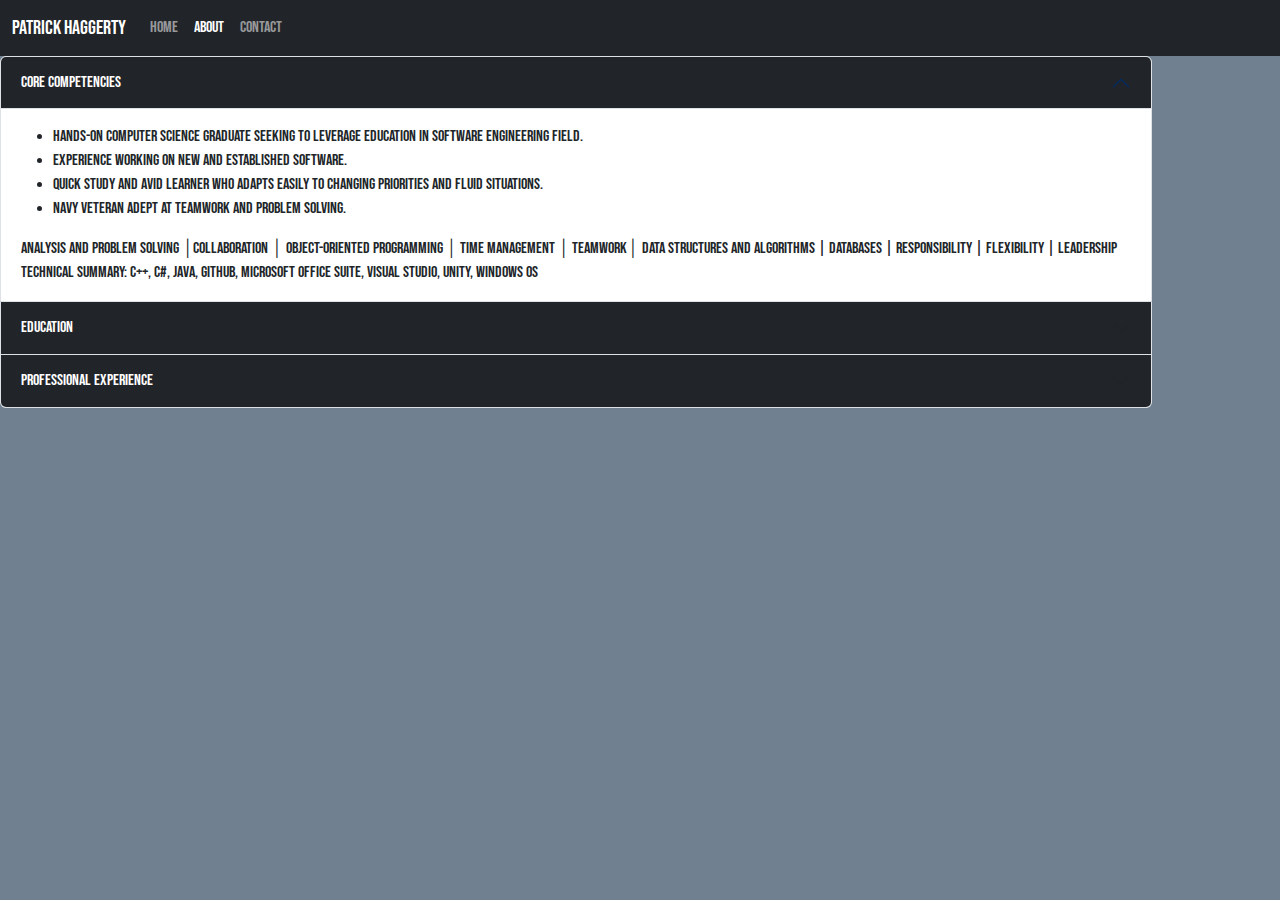
==== about.html @ 49dc31ff "Added about.html, contact.html, and resources folder with pictures" ====
<!DOCTYPE html>
<html lang="en">
  <head>
    <meta charset="UTF-8" />
    <meta http-equiv="X-UA-Compatible" content="IE=edge" />
    <meta name="viewport" content="width=device-width, initial-scale=1.0" />
    <title>Patrick About</title>
    <link
      rel="stylesheet"
      href="https://cdn.jsdelivr.net/npm/bootstrap@5.2.0-beta1/dist/css/bootstrap.min.css"
    />
    <link
      href="https://fonts.googleapis.com/css2?family=Bebas+Neue&display=swap"
      rel="stylesheet"
    />
    <link rel="stylesheet" href="./style.css" />
  </head>
  <body>
    <!-- Navbar -->
    <nav class="navbar navbar-expand-lg navbar-dark bg-dark">
      <div class="container-fluid">
        <a class="navbar-brand" href="#">Patrick Haggerty</a>
        <button
          class="navbar-toggler"
          type="button"
          data-bs-toggle="collapse"
          data-bs-target="#navbarNavAltMarkup"
          aria-controls="navbarNavAltMarkup"
          aria-expanded="false"
          aria-label="Toggle navigation"
        >
          <span class="navbar-toggler-icon"></span>
        </button>
        <div class="collapse navbar-collapse" id="navbarNavAltMarkup">
          <div class="navbar-nav">
            <a class="nav-link" href="./index.html">Home</a>
            <a class="nav-link active" aria-current="page" href="./about.html"
              >About</a
            >
            <a class="nav-link" href="./contact.html">Contact</a>
          </div>
        </div>
      </div>
    </nav>

    <!-- About -->
    <div class="accordion" style="width: 90%" id="accordionAbout">
      <div class="accordion-item">
        <h2 class="accordion-header" id="headingOne">
          <button
            class="accordion-button bg-dark text-bg-secondary"
            type="button"
            data-bs-toggle="collapse"
            data-bs-target="#collapseOne"
            aria-expanded="true"
            aria-controls="collapseOne"
          >
            CORE COMPETENCIES
          </button>
        </h2>
        <div
          id="collapseOne"
          class="accordion-collapse collapse show"
          aria-labelledby="headingOne"
          data-bs-parent="#accordionExample"
        >
          <div class="accordion-body">
            <ul>
              <li>
                Hands-on Computer Science graduate seeking to leverage education
                in software engineering field.
              </li>
              <li>Experience working on new and established software.</li>
              <li>
                Quick study and avid learner who adapts easily to changing
                priorities and fluid situations.
              </li>
              <li>Navy veteran adept at teamwork and problem solving.</li>
            </ul>
            Analysis and Problem Solving │Collaboration │ Object-Oriented
            Programming │ Time Management │ Teamwork│ Data Structures and
            Algorithms | Databases | Responsibility | Flexibility | Leadership
            <br />
            Technical Summary: C++, C#, Java, GitHub, Microsoft Office Suite,
            Visual Studio, Unity, Windows OS
          </div>
        </div>
      </div>
      <div class="accordion-item">
        <h2 class="accordion-header" id="headingTwo">
          <button
            class="accordion-button collapsed bg-dark text-bg-secondary"
            type="button"
            data-bs-toggle="collapse"
            data-bs-target="#collapseTwo"
            aria-expanded="false"
            aria-controls="collapseTwo"
          >
            EDUCATION
          </button>
        </h2>
        <div
          id="collapseTwo"
          class="accordion-collapse collapse"
          aria-labelledby="headingTwo"
          data-bs-parent="#accordionExample"
        >
          <div class="accordion-body">
            <strong>Graduate Certificate in Information Security</strong> Keller
            Graduate School, San Jose, December 2021
            <br />
            <strong>BS Computer Information Systems / Programming</strong> DeVry
            University, San Jose, CA, April 2021
            <br />
            <strong>Relevant Coursework: </strong> Logic and Design, Programming
            with Lab, Object Oriented Programming with Lab, Software Engineering
            I, Data Structures and Algorithms, Software Engineering II,
            Architecture and Operating Systems with Lab, Mobile Device
            Programming
          </div>
        </div>
      </div>
      <div class="accordion-item">
        <h2 class="accordion-header" id="headingThree">
          <button
            class="accordion-button collapsed bg-dark text-bg-secondary"
            type="button"
            data-bs-toggle="collapse"
            data-bs-target="#collapseThree"
            aria-expanded="false"
            aria-controls="collapseThree"
          >
            PROFESSIONAL EXPERIENCE
          </button>
        </h2>
        <div
          id="collapseThree"
          class="accordion-collapse collapse"
          aria-labelledby="headingThree"
          data-bs-parent="#accordionExample"
        >
          <div class="accordion-body">
            <strong>Team Lead</strong>
            <br />
            DeVry University with Chicago Department of Aviation / Senior
            Project / October 2020 – September 2021
            <ul>
              <li>
                Led a team of 10+ people in the development of tablet games for
                the Chicago Department of Aviation to be used in the Chicago
                O’Hare Airport for visitors.
              </li>
              <li>
                Utilized Unity, C#, WebGL, GitHub, Microsoft Teams, GitHub, and
                Microsoft Azure for development of games.
              </li>
              <li>
                Published completed games to Chicago O’Hare Airport for guests
                to play at terminals.
              </li>
            </ul>
            <strong>Software Engineer</strong>
            <br />
            MoonRift Entertainment LLC. February 2020 – Dec 2021
            <ul>
              <li>
                Oversaw programming efforts and managed version control of
                multiple projects for MoonRift desktop games using C#.
              </li>
              <li>
                Taught programming, version control, and design documentation to
                developers who needed help.
              </li>
              <li>
                Successfully prototyped and tested multiple desktop games.
              </li>
            </ul>
            <strong>Logistics Specialist</strong>
            <br />
            US Navy / October 2012 – October 2017
            <ul>
              <li>
                Managed 5 million of dollars of inventory of Naval assets aboard
                a guided missile destroyer.
              </li>
              <li>
                Used naval inventory management systems to track and distribute
                inventory, as well as manage funds.
              </li>
              <li>
                Collaborated as part of a highly effective team that ran
                day-to-day logistics operations in support of 350+ sailors.
              </li>
            </ul>
          </div>
        </div>
      </div>
    </div>

    <!-- Bootstrap Script -->
    <script src="https://cdn.jsdelivr.net/npm/bootstrap@5.2.0-beta1/dist/js/bootstrap.bundle.min.js"></script>
  </body>
</html>
---- style.css ----
body {
    font-family: 'Bebas Neue', cursive;
    background-color: slategray;
}

.picture-scale {
    border-radius: 10px;
    width: 25%;
}
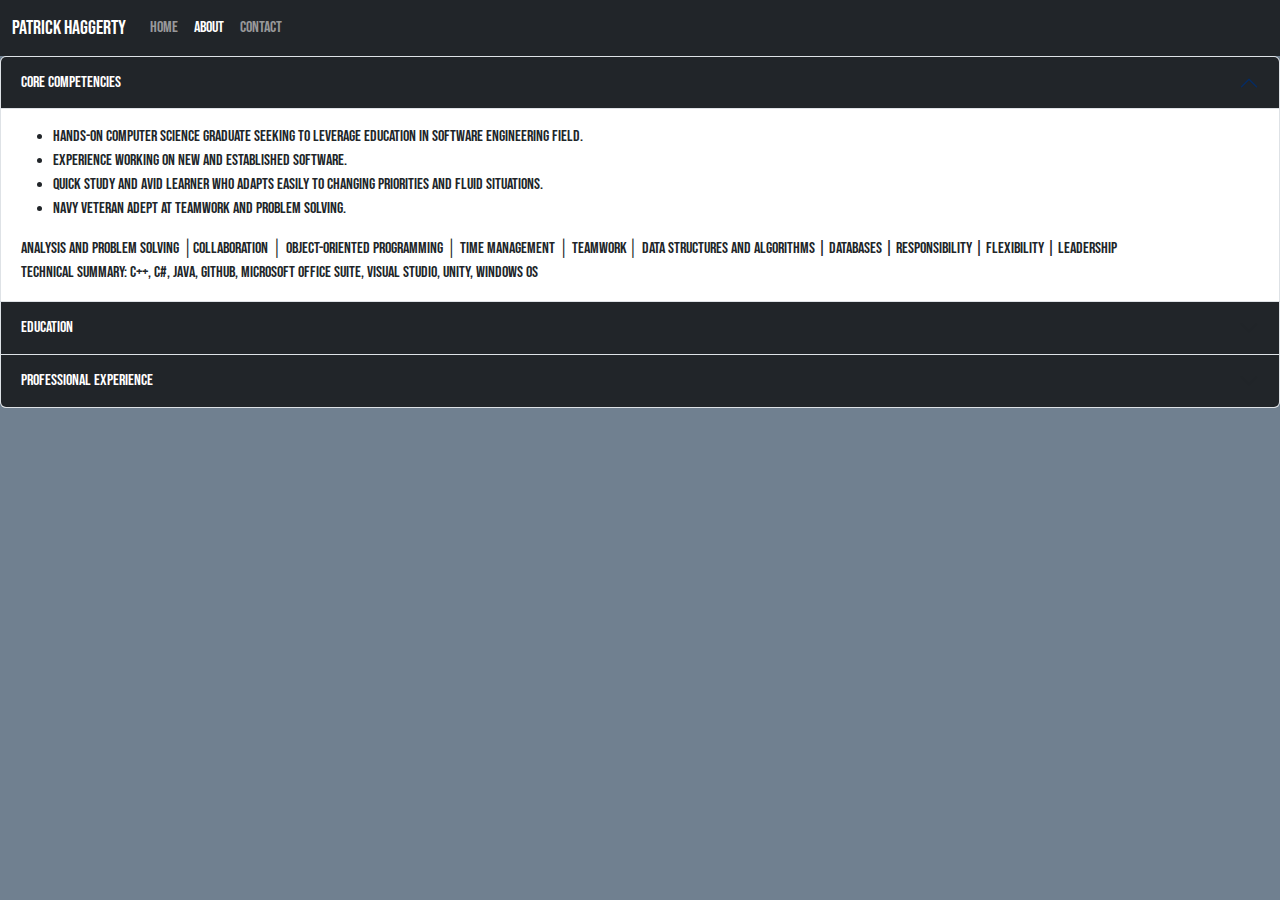
==== commit 2e8772ff: "Updated the row wrapping and size of divs on the page" ====
--- a/about.html
+++ b/about.html
@@ -44,7 +44,7 @@
     </nav>
 
     <!-- About -->
-    <div class="accordion" style="width: 90%" id="accordionAbout">
+    <div class="accordion" id="accordionAbout">
       <div class="accordion-item">
         <h2 class="accordion-header" id="headingOne">
           <button
